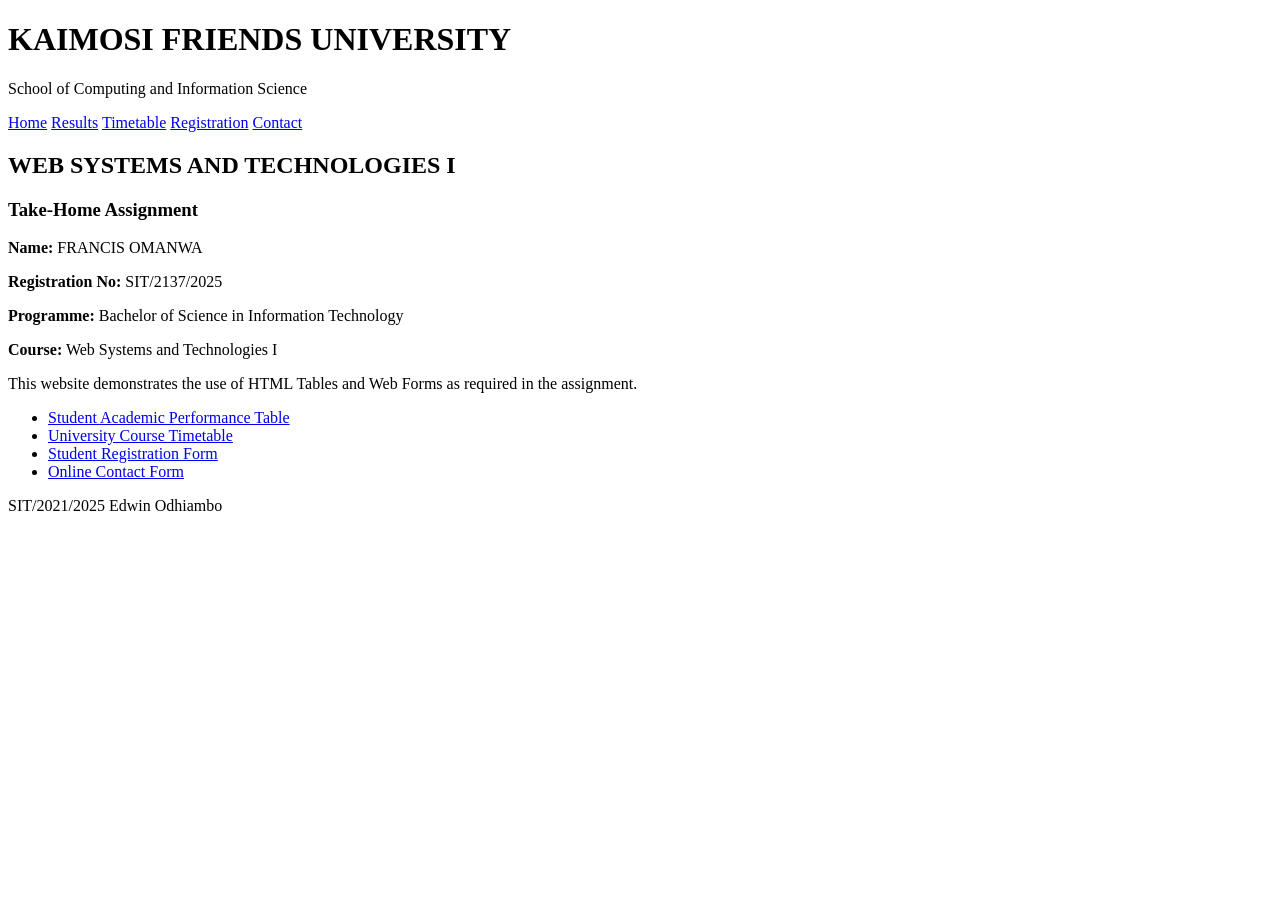
==== index.html @ 646c9cb4 "Add files via upload" ====
<!DOCTYPE html>
<html lang="en">
<head>
    <meta charset="UTF-8">
    <meta name="viewport" content="width=device-width, initial-scale=1.0">
    <title>KAFU Web Assignment - Home</title>
    <link rel="stylesheet" href="css/style.css">
</head>
<body>
    <header>
        <h1>KAIMOSI FRIENDS UNIVERSITY</h1>
        <p>School of Computing and Information Science</p>
    </header>
    <nav>
        <a href="index.html">Home</a>
        <a href="student-results.html">Results</a>
        <a href="timetable.html">Timetable</a>
        <a href="registration.html">Registration</a>
        <a href="contact.html">Contact</a>
    </nav>
    <main>
        <section class="welcome">
            <h2>WEB SYSTEMS AND TECHNOLOGIES I</h2>
            <h3>Take-Home Assignment</h3>
            <div class="student-info">
                <p><strong>Name:</strong> FRANCIS OMANWA</p>
                <p><strong>Registration No:</strong> SIT/2137/2025</p>
                <p><strong>Programme:</strong> Bachelor of Science in Information Technology</p>
                <p><strong>Course:</strong> Web Systems and Technologies I</p>
                
            </div>
            <p>This website demonstrates the use of HTML Tables and Web Forms as required in the assignment.</p>
            <ul>
                <li><a href="student-results.html">Student Academic Performance Table</a></li>
                <li><a href="timetable.html">University Course Timetable</a></li>
                <li><a href="registration.html">Student Registration Form</a></li>
                <li><a href="contact.html">Online Contact Form</a></li>
            </ul>
        </section>
    </main>
    <footer>
        <p>SIT/2021/2025 Edwin Odhiambo</p>
    </footer>
</body>
</html>
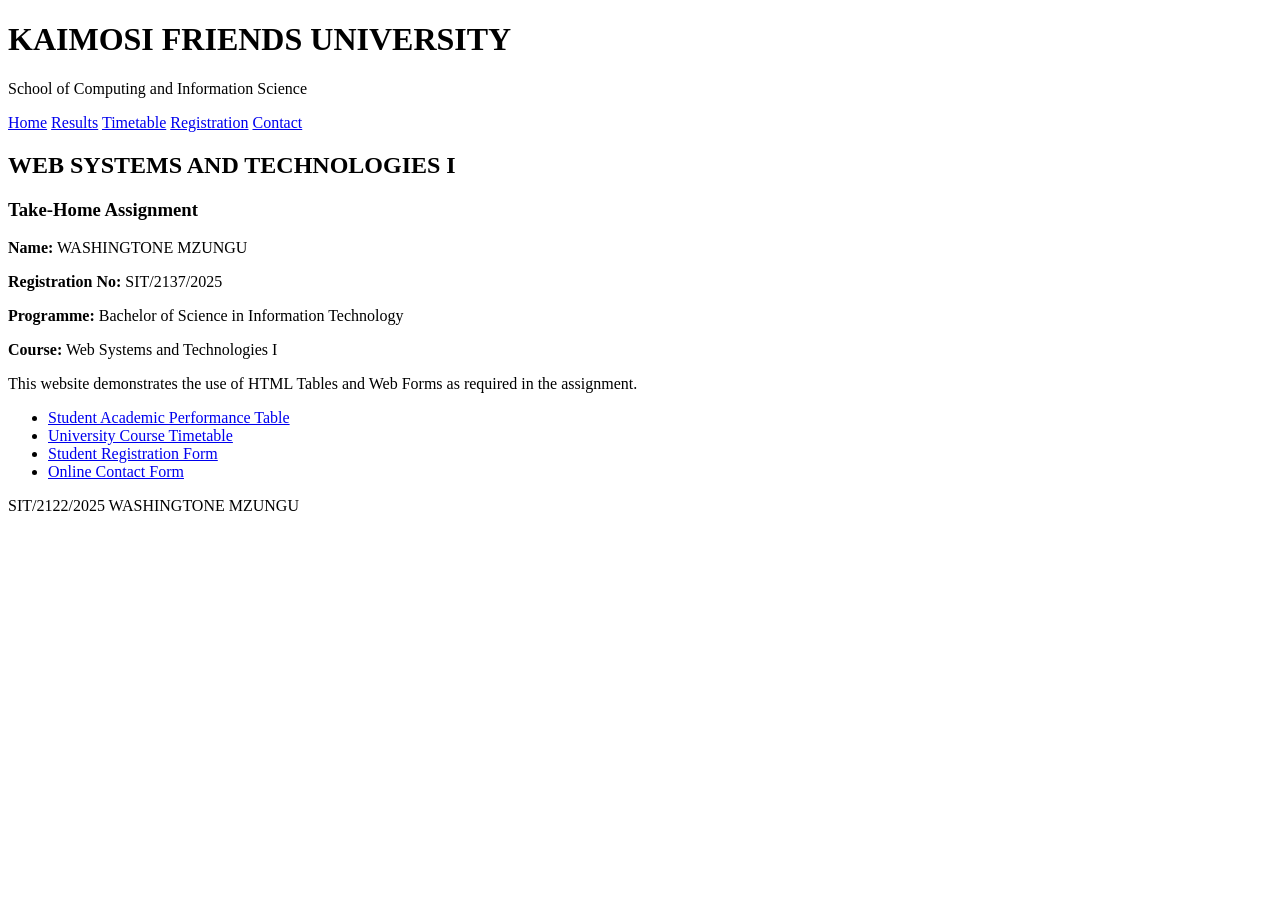
==== commit d855b5d5: "Update index.html" ====
--- a/index.html
+++ b/index.html
@@ -23,7 +23,7 @@
             <h2>WEB SYSTEMS AND TECHNOLOGIES I</h2>
             <h3>Take-Home Assignment</h3>
             <div class="student-info">
-                <p><strong>Name:</strong> FRANCIS OMANWA</p>
+                <p><strong>Name:</strong> WASHINGTONE MZUNGU</p>
                 <p><strong>Registration No:</strong> SIT/2137/2025</p>
                 <p><strong>Programme:</strong> Bachelor of Science in Information Technology</p>
                 <p><strong>Course:</strong> Web Systems and Technologies I</p>
@@ -39,7 +39,7 @@
         </section>
     </main>
     <footer>
-        <p>SIT/2021/2025 Edwin Odhiambo</p>
+        <p>SIT/2122/2025 WASHINGTONE MZUNGU</p>
     </footer>
 </body>
-</html>+</html>
